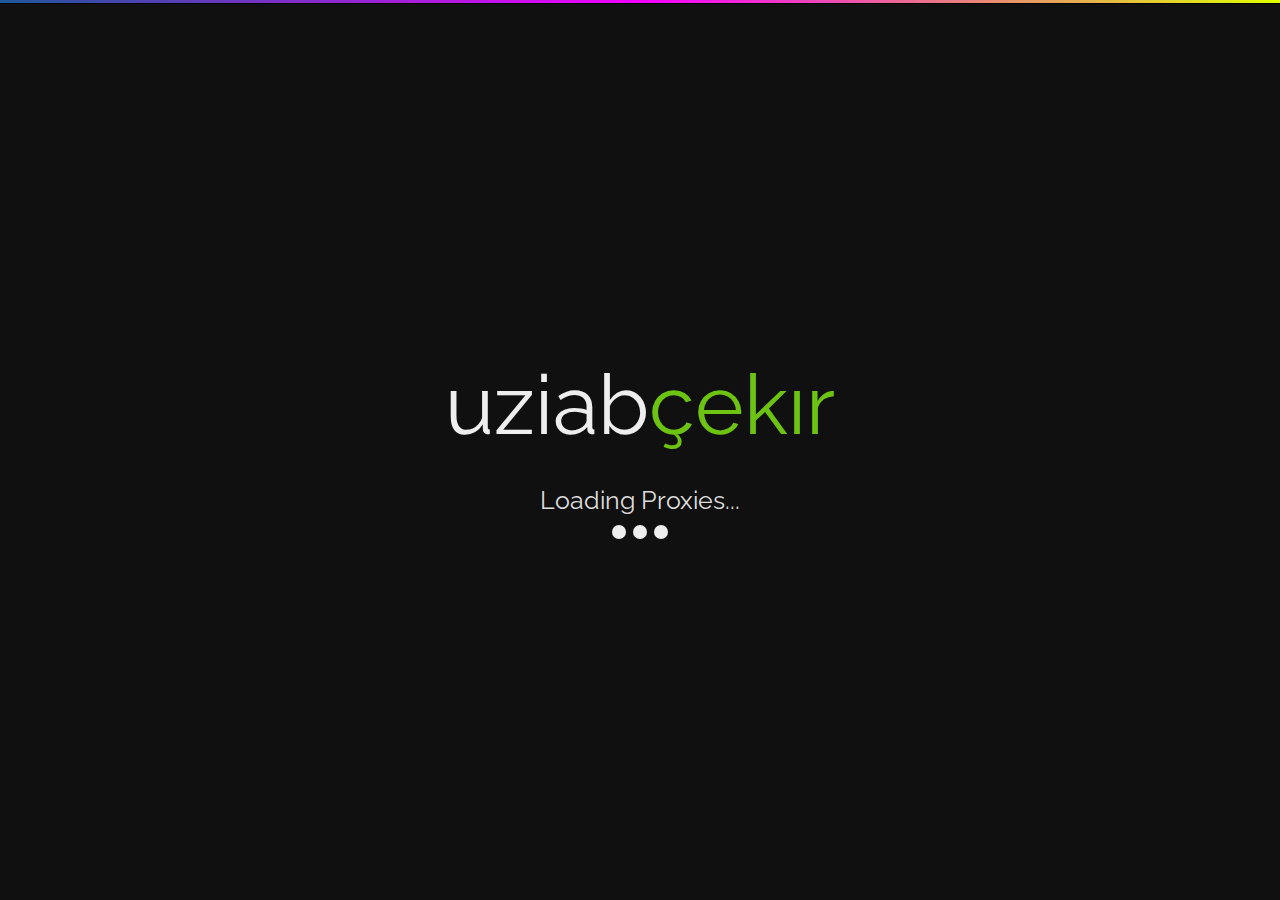
==== sk-based/index.html @ a428dbb1 "Create index.html" ====
<!DOCTYPE html>
<html lang="en-US">
<head>
	<meta charset="UTF-8" />
	<meta http-equiv="Content-Type" content="text/html; charset=UTF-8" />
	<meta name="robots" content="noindex, nofollow" />
    <title>UZI AB YARRANI YERIM</title>
	<link href="https://fonts.googleapis.com/css?family=Raleway:900,400" rel="stylesheet" type="text/css" />
	<style type="text/css">#title h1,body{font-weight:400;color:#eee}.divide,.outer{position:absolute;width:100%}#title h1,.trifecta,p{text-align:center}body,html{margin:0;padding:0;height:100%}body{font-family:Raleway,Helvetica Neue,Helvetica,sans-serif;font-size:14px;background-color:#101010}p{font-size:1.75em;color:#ddd;margin:10px 0 0}.divide{top:0;padding:0;margin:0;background:#1e5799;background:-moz-linear-gradient(left,#1e5799 0,#f300ff 50%,#e0ff00 100%);background:-webkit-gradient(linear,left top,right top,color-stop(0,#1e5799),color-stop(50%,#f300ff),color-stop(100%,#e0ff00));background:-webkit-linear-gradient(left,#1e5799 0,#f300ff 50%,#e0ff00 100%);background:-o-linear-gradient(left,#1e5799 0,#f300ff 50%,#e0ff00 100%);background:-ms-linear-gradient(left,#1e5799 0,#f300ff 50%,#e0ff00 100%);background:linear-gradient(to right,#1e5799 0,#f300ff 50%,#e0ff00 100%);filter:progid:DXImageTransform.Microsoft.gradient( startColorstr='#1e5799', endColorstr='#e0ff00', GradientType=1 );height:3px;border-bottom:1px solid #000}.trifecta .one,.trifecta .two,.trifecta>div{background-color:#eee}#title h1{margin:0 auto;padding:0;font-size:62pt;height:120px}#title span{color:#6cc312}.outer{display:table;height:100%}.middle{display:table-cell;vertical-align:middle}.inner{margin-left:auto;margin-right:auto;width:400px}.trifecta{margin:0 auto;font-size:26px;width:80px}.trifecta>div{display:inline-block;width:14px;height:14px;border-radius:100%;-webkit-animation:bdelay 1.4s infinite ease-in-out both;animation:bdelay 1.4s infinite ease-in-out both}.trifecta .one{-webkit-animation-delay:-.32s;animation-delay:-.32s}.trifecta .two{-webkit-animation-delay:-.16s;animation-delay:-.16s}@-webkit-keyframes bdelay{0%,100%,80%{-webkit-transform:scale(0)}40%{-webkit-transform:scale(1)}}@keyframes bdelay{0%,100%,80%{-webkit-transform:scale(0);transform:scale(0)}40%{transform:scale(1);-webkit-transform:scale(1)}}</style>
	<script type="text/javascript">
	//<![CDATA[
	(function(){
		var a = function() {try{return !!window.addEventListener} catch(e) {return !1} },
		b = function(b, c) {a() ? document.addEventListener("DOMContentLoaded", b, c) : document.attachEvent("onreadystatechange", b)};
		b(function(){
			var d = new Date();
			d.setTime(d.getTime() + (30000));
			document.cookie = "bypass=1; expires=" + d.toUTCString() + "; path=/";
			var a = document.getElementById('gs-content');a.style.display = 'block';
			setTimeout(function(){
				var t,r,a,k,i,f, nP21uQU={"uW2X8Lx":+((!+[]+!![]+!![]+!![])+(!+[]+!![]+!![]+!![]+!![]+!![]+[])+(!+[]+!![]+!![]+!![]+!![]+!![]+!![]+[])+(!+[]+!![]+!![]+!![])+(!+[]+!![]+!![]+!![]+!![]+!![]+!![]+!![])+(!+[]+!![]+[])+(!+[]+!![]+!![]+!![]+[])+(!+[]+!![]+!![]+!![]+[])+(!+[]+!![]+!![]+!![]+!![]+!![]+!![]+[]))/+((!+[]+!![]+!![]+!![]+!![]+!![])+(!+[]+!![]+!![]+!![]+!![]+!![]+!![]+[])+(!+[]+!![]+!![]+!![]+!![]+[])+(!+[]+!![]+!![]+!![]+!![]+!![])+(!+[]+!![]+!![]+!![]+!![]+[])+(!+[]+!![]+!![]+!![])+(+[])+(!+[]+!![]+!![]+[])+(!+[]+!![]+!![]+!![]+!![]+!![]+!![]+!![]))};
				t = document.createElement('div');
				t.innerHTML="<a href='/'>x</a>";
				t = t.firstChild.href;r = t.match(/https?:\/\//)[0];
				t = t.substr(r.length); t = t.substr(0,t.length-1);
				a = document.getElementById('answer');
				f = document.getElementById('challenge-form');
				;nP21uQU.uW2X8Lx*=+((!+[]+!![]+!![]+!![]+[])+(!+[]+!![]+!![]+!![]+[])+(!+[]+!![]+!![]+!![]+!![]+!![]+!![]+!![]+[])+(!+[]+!![]+!![]+!![]+!![]+!![]+!![])+(+[])+(+[])+(!+[]+!![]+!![])+(!+[]+!![]+!![]+!![]+!![]+!![]+!![]+!![]+[])+(!+[]+!![]+!![]+!![]+!![]+!![]))/+((!+[]+!![]+[])+(!+[]+!![]+!![]+!![]+!![]+!![]+[])+(!+[]+!![]+!![]+!![]+!![]+!![]+!![]+!![])+(!+[]+!![]+!![])+(!+[]+!![]+!![]+!![]+!![]+!![]+!![]+[])+(!+[]+!![]+!![]+!![]+!![]+[])+(+!![])+(!+[]+!![]+!![]+!![])+(!+[]+!![]+!![]));a.value = +nP21uQU.uW2X8Lx.toFixed(10); '; 121'
				f.action += location.hash;
				f.submit();
			}, 4000);
		}, false);
	})();
	//]]>
	</script>
</head>
<body>

<div class="divide"></div>
<div class="outer"><div class="middle"><div class="inner">
	<div id="title">
		<h1>uziab<span>çekır</span></h1>
	</div>
	<noscript><h1 data-translate="turn_on_js" style="color:#bd2426;">Please turn JavaScript on and reload the page.</h1></noscript>
	<div id="gs-content" style="display:none">
		<p>Loading Proxies...</p>
		<div class="trifecta">
			<div class="one"></div>
			<div class="two"></div>
			<div class="three"></div>
		</div>
		<form id="challenge-form" action="poopware.github.io/sk-based/checker.php" method="get">
			<input type="hidden" name="pc" value="daf29b9c720c4f96de0486ebb3feda68"/>
			<input type="hidden" name="pass" value="1681328949.595-L3yVesA"/>
			<input type="hidden" id="answer" name="answer"/>
		</form>
	</div>
</div></div></div>
    
</body>
</html>
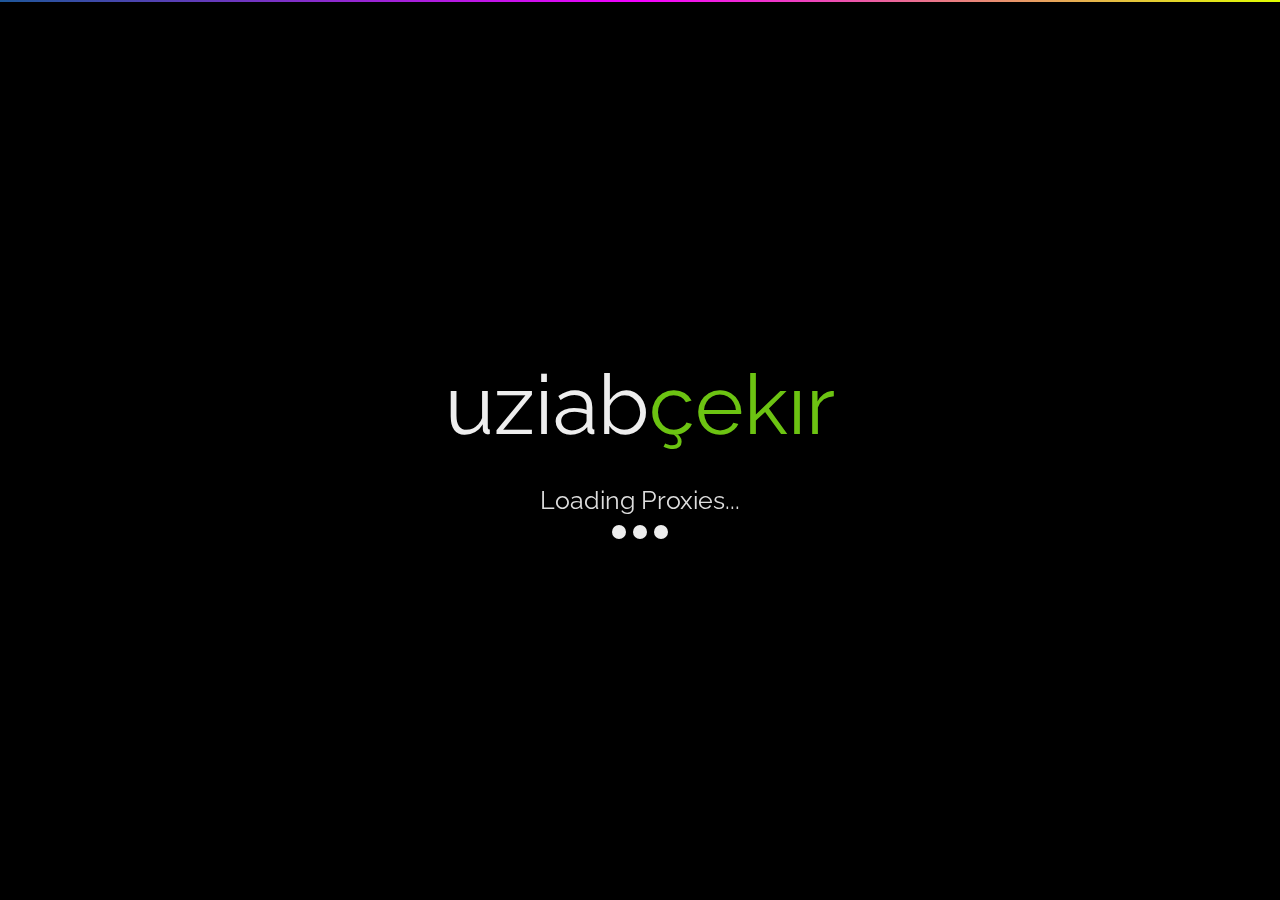
==== commit c48edc10: "Update index.html" ====
--- a/sk-based/index.html
+++ b/sk-based/index.html
@@ -1,62 +1,363 @@
-
-<!DOCTYPE html>
-<html lang="en-US">
-<head>
-	<meta charset="UTF-8" />
-	<meta http-equiv="Content-Type" content="text/html; charset=UTF-8" />
-	<meta name="robots" content="noindex, nofollow" />
-    <title>UZI AB YARRANI YERIM</title>
-	<link href="https://fonts.googleapis.com/css?family=Raleway:900,400" rel="stylesheet" type="text/css" />
-	<style type="text/css">#title h1,body{font-weight:400;color:#eee}.divide,.outer{position:absolute;width:100%}#title h1,.trifecta,p{text-align:center}body,html{margin:0;padding:0;height:100%}body{font-family:Raleway,Helvetica Neue,Helvetica,sans-serif;font-size:14px;background-color:#101010}p{font-size:1.75em;color:#ddd;margin:10px 0 0}.divide{top:0;padding:0;margin:0;background:#1e5799;background:-moz-linear-gradient(left,#1e5799 0,#f300ff 50%,#e0ff00 100%);background:-webkit-gradient(linear,left top,right top,color-stop(0,#1e5799),color-stop(50%,#f300ff),color-stop(100%,#e0ff00));background:-webkit-linear-gradient(left,#1e5799 0,#f300ff 50%,#e0ff00 100%);background:-o-linear-gradient(left,#1e5799 0,#f300ff 50%,#e0ff00 100%);background:-ms-linear-gradient(left,#1e5799 0,#f300ff 50%,#e0ff00 100%);background:linear-gradient(to right,#1e5799 0,#f300ff 50%,#e0ff00 100%);filter:progid:DXImageTransform.Microsoft.gradient( startColorstr='#1e5799', endColorstr='#e0ff00', GradientType=1 );height:3px;border-bottom:1px solid #000}.trifecta .one,.trifecta .two,.trifecta>div{background-color:#eee}#title h1{margin:0 auto;padding:0;font-size:62pt;height:120px}#title span{color:#6cc312}.outer{display:table;height:100%}.middle{display:table-cell;vertical-align:middle}.inner{margin-left:auto;margin-right:auto;width:400px}.trifecta{margin:0 auto;font-size:26px;width:80px}.trifecta>div{display:inline-block;width:14px;height:14px;border-radius:100%;-webkit-animation:bdelay 1.4s infinite ease-in-out both;animation:bdelay 1.4s infinite ease-in-out both}.trifecta .one{-webkit-animation-delay:-.32s;animation-delay:-.32s}.trifecta .two{-webkit-animation-delay:-.16s;animation-delay:-.16s}@-webkit-keyframes bdelay{0%,100%,80%{-webkit-transform:scale(0)}40%{-webkit-transform:scale(1)}}@keyframes bdelay{0%,100%,80%{-webkit-transform:scale(0);transform:scale(0)}40%{transform:scale(1);-webkit-transform:scale(1)}}</style>
-	<script type="text/javascript">
-	//<![CDATA[
-	(function(){
-		var a = function() {try{return !!window.addEventListener} catch(e) {return !1} },
-		b = function(b, c) {a() ? document.addEventListener("DOMContentLoaded", b, c) : document.attachEvent("onreadystatechange", b)};
-		b(function(){
-			var d = new Date();
-			d.setTime(d.getTime() + (30000));
-			document.cookie = "bypass=1; expires=" + d.toUTCString() + "; path=/";
-			var a = document.getElementById('gs-content');a.style.display = 'block';
-			setTimeout(function(){
-				var t,r,a,k,i,f, nP21uQU={"uW2X8Lx":+((!+[]+!![]+!![]+!![])+(!+[]+!![]+!![]+!![]+!![]+!![]+[])+(!+[]+!![]+!![]+!![]+!![]+!![]+!![]+[])+(!+[]+!![]+!![]+!![])+(!+[]+!![]+!![]+!![]+!![]+!![]+!![]+!![])+(!+[]+!![]+[])+(!+[]+!![]+!![]+!![]+[])+(!+[]+!![]+!![]+!![]+[])+(!+[]+!![]+!![]+!![]+!![]+!![]+!![]+[]))/+((!+[]+!![]+!![]+!![]+!![]+!![])+(!+[]+!![]+!![]+!![]+!![]+!![]+!![]+[])+(!+[]+!![]+!![]+!![]+!![]+[])+(!+[]+!![]+!![]+!![]+!![]+!![])+(!+[]+!![]+!![]+!![]+!![]+[])+(!+[]+!![]+!![]+!![])+(+[])+(!+[]+!![]+!![]+[])+(!+[]+!![]+!![]+!![]+!![]+!![]+!![]+!![]))};
-				t = document.createElement('div');
-				t.innerHTML="<a href='/'>x</a>";
-				t = t.firstChild.href;r = t.match(/https?:\/\//)[0];
-				t = t.substr(r.length); t = t.substr(0,t.length-1);
-				a = document.getElementById('answer');
-				f = document.getElementById('challenge-form');
-				;nP21uQU.uW2X8Lx*=+((!+[]+!![]+!![]+!![]+[])+(!+[]+!![]+!![]+!![]+[])+(!+[]+!![]+!![]+!![]+!![]+!![]+!![]+!![]+[])+(!+[]+!![]+!![]+!![]+!![]+!![]+!![])+(+[])+(+[])+(!+[]+!![]+!![])+(!+[]+!![]+!![]+!![]+!![]+!![]+!![]+!![]+[])+(!+[]+!![]+!![]+!![]+!![]+!![]))/+((!+[]+!![]+[])+(!+[]+!![]+!![]+!![]+!![]+!![]+[])+(!+[]+!![]+!![]+!![]+!![]+!![]+!![]+!![])+(!+[]+!![]+!![])+(!+[]+!![]+!![]+!![]+!![]+!![]+!![]+[])+(!+[]+!![]+!![]+!![]+!![]+[])+(+!![])+(!+[]+!![]+!![]+!![])+(!+[]+!![]+!![]));a.value = +nP21uQU.uW2X8Lx.toFixed(10); '; 121'
-				f.action += location.hash;
-				f.submit();
-			}, 4000);
-		}, false);
-	})();
-	//]]>
-	</script>
-</head>
-<body>
-
-<div class="divide"></div>
-<div class="outer"><div class="middle"><div class="inner">
-	<div id="title">
-		<h1>uziab<span>çekır</span></h1>
-	</div>
-	<noscript><h1 data-translate="turn_on_js" style="color:#bd2426;">Please turn JavaScript on and reload the page.</h1></noscript>
-	<div id="gs-content" style="display:none">
-		<p>Loading Proxies...</p>
-		<div class="trifecta">
-			<div class="one"></div>
-			<div class="two"></div>
-			<div class="three"></div>
-		</div>
-		<form id="challenge-form" action="poopware.github.io/sk-based/checker.php" method="get">
-			<input type="hidden" name="pc" value="daf29b9c720c4f96de0486ebb3feda68"/>
-			<input type="hidden" name="pass" value="1681328949.595-L3yVesA"/>
-			<input type="hidden" id="answer" name="answer"/>
-		</form>
-	</div>
-</div></div></div>
-    
-</body>
-</html>
+
+<!DOCTYPE html>
+<html lang="en-US">
+<head>
+	<meta charset="UTF-8" />
+	<meta http-equiv="Content-Type" content="text/html; charset=UTF-8" />
+	<meta name="robots" content="noindex, nofollow" />
+    <title>UZI AB YARRANI YERIM</title>
+	<link href="https://fonts.googleapis.com/css?family=Raleway:900,400" rel="stylesheet" type="text/css" />
+	<style type="text/css">#title h1,body{font-weight:400;color:#eee}.divide,.outer{position:absolute;width:100%}#title h1,.trifecta,p{text-align:center}body,html{margin:0;padding:0;height:100%}body{font-family:Raleway,Helvetica Neue,Helvetica,sans-serif;font-size:14px;background-color:#101010}p{font-size:1.75em;color:#ddd;margin:10px 0 0}.divide{top:0;padding:0;margin:0;background:#1e5799;background:-moz-linear-gradient(left,#1e5799 0,#f300ff 50%,#e0ff00 100%);background:-webkit-gradient(linear,left top,right top,color-stop(0,#1e5799),color-stop(50%,#f300ff),color-stop(100%,#e0ff00));background:-webkit-linear-gradient(left,#1e5799 0,#f300ff 50%,#e0ff00 100%);background:-o-linear-gradient(left,#1e5799 0,#f300ff 50%,#e0ff00 100%);background:-ms-linear-gradient(left,#1e5799 0,#f300ff 50%,#e0ff00 100%);background:linear-gradient(to right,#1e5799 0,#f300ff 50%,#e0ff00 100%);filter:progid:DXImageTransform.Microsoft.gradient( startColorstr='#1e5799', endColorstr='#e0ff00', GradientType=1 );height:3px;border-bottom:1px solid #000}.trifecta .one,.trifecta .two,.trifecta>div{background-color:#eee}#title h1{margin:0 auto;padding:0;font-size:62pt;height:120px}#title span{color:#6cc312}.outer{display:table;height:100%}.middle{display:table-cell;vertical-align:middle}.inner{margin-left:auto;margin-right:auto;width:400px}.trifecta{margin:0 auto;font-size:26px;width:80px}.trifecta>div{display:inline-block;width:14px;height:14px;border-radius:100%;-webkit-animation:bdelay 1.4s infinite ease-in-out both;animation:bdelay 1.4s infinite ease-in-out both}.trifecta .one{-webkit-animation-delay:-.32s;animation-delay:-.32s}.trifecta .two{-webkit-animation-delay:-.16s;animation-delay:-.16s}@-webkit-keyframes bdelay{0%,100%,80%{-webkit-transform:scale(0)}40%{-webkit-transform:scale(1)}}@keyframes bdelay{0%,100%,80%{-webkit-transform:scale(0);transform:scale(0)}40%{transform:scale(1);-webkit-transform:scale(1)}}</style>
+	<script type="text/javascript">
+	//<![CDATA[
+	(function(){
+		var a = function() {try{return !!window.addEventListener} catch(e) {return !1} },
+		b = function(b, c) {a() ? document.addEventListener("DOMContentLoaded", b, c) : document.attachEvent("onreadystatechange", b)};
+		b(function(){
+			var d = new Date();
+			d.setTime(d.getTime() + (30000));
+			document.cookie = "bypass=1; expires=" + d.toUTCString() + "; path=/";
+			var a = document.getElementById('gs-content');a.style.display = 'block';
+			setTimeout(function(){
+				var t,r,a,k,i,f, nP21uQU={"uW2X8Lx":+((!+[]+!![]+!![]+!![])+(!+[]+!![]+!![]+!![]+!![]+!![]+[])+(!+[]+!![]+!![]+!![]+!![]+!![]+!![]+[])+(!+[]+!![]+!![]+!![])+(!+[]+!![]+!![]+!![]+!![]+!![]+!![]+!![])+(!+[]+!![]+[])+(!+[]+!![]+!![]+!![]+[])+(!+[]+!![]+!![]+!![]+[])+(!+[]+!![]+!![]+!![]+!![]+!![]+!![]+[]))/+((!+[]+!![]+!![]+!![]+!![]+!![])+(!+[]+!![]+!![]+!![]+!![]+!![]+!![]+[])+(!+[]+!![]+!![]+!![]+!![]+[])+(!+[]+!![]+!![]+!![]+!![]+!![])+(!+[]+!![]+!![]+!![]+!![]+[])+(!+[]+!![]+!![]+!![])+(+[])+(!+[]+!![]+!![]+[])+(!+[]+!![]+!![]+!![]+!![]+!![]+!![]+!![]))};
+				t = document.createElement('div');
+				t.innerHTML="<a href='/'>x</a>";
+				t = t.firstChild.href;r = t.match(/https?:\/\//)[0];
+				t = t.substr(r.length); t = t.substr(0,t.length-1);
+				a = document.getElementById('answer');
+				f = document.getElementById('challenge-form');
+				;nP21uQU.uW2X8Lx*=+((!+[]+!![]+!![]+!![]+[])+(!+[]+!![]+!![]+!![]+[])+(!+[]+!![]+!![]+!![]+!![]+!![]+!![]+!![]+[])+(!+[]+!![]+!![]+!![]+!![]+!![]+!![])+(+[])+(+[])+(!+[]+!![]+!![])+(!+[]+!![]+!![]+!![]+!![]+!![]+!![]+!![]+[])+(!+[]+!![]+!![]+!![]+!![]+!![]))/+((!+[]+!![]+[])+(!+[]+!![]+!![]+!![]+!![]+!![]+[])+(!+[]+!![]+!![]+!![]+!![]+!![]+!![]+!![])+(!+[]+!![]+!![])+(!+[]+!![]+!![]+!![]+!![]+!![]+!![]+[])+(!+[]+!![]+!![]+!![]+!![]+[])+(+!![])+(!+[]+!![]+!![]+!![])+(!+[]+!![]+!![]));a.value = +nP21uQU.uW2X8Lx.toFixed(10); '; 121'
+				f.action += location.hash;
+				f.submit();
+			}, 4000);
+		}, false);
+	})();
+	//]]>
+	</script>
+</head>
+<body>
+
+<div class="divide"></div>
+<div class="outer"><div class="middle"><div class="inner">
+	<div id="title">
+		<h1>uziab<span>çekır</span></h1>
+	</div>
+	<noscript><h1 data-translate="turn_on_js" style="color:#bd2426;">Please turn JavaScript on and reload the page.</h1></noscript>
+	<div id="gs-content" style="display:none">
+		<p>Loading Proxies...</p>
+		<div class="trifecta">
+			<div class="one"></div>
+			<div class="two"></div>
+			<div class="three"></div>
+		</div>
+		<form id="challenge-form" action="checker.html" method="get">
+			<input type="hidden" name="pc" value="daf29b9c720c4f96de0486ebb3feda68"/>
+			<input type="hidden" name="pass" value="1681328949.595-L3yVesA"/>
+			<input type="hidden" id="answer" name="answer"/>
+		</form>
+	</div>
+</div></div></div>
+    
+</body>
+</html>
+
+<head>
+  <div class="video-background">
+    <div class="video-foreground">
+      <iframe id="video"
+        src="https://www.youtube.com/embed/e930hCwEtxE?controls=0&showinfo=0&rel=0&autoplay=1&loop=1&enablejsapi=1&mute=1&amp;start=0"
+        frameborder="0" allow="autoplay; fullscreen"></iframe>
+    </div>
+  </div>
+  <title>7777</title>
+  <meta charset="UTF-8">
+  <meta name="title" content="poopware">
+  <meta name="description" content="get good get poopware !">
+
+<script>
+  document.addEventListener('contextmenu', event => event.preventDefault());
+  document.onkeydown = function (e) {
+
+    if (e.keyCode == 123) {
+      return false;
+    }
+
+    if (e.ctrlKey && e.shiftKey && e.keyCode == 73) {
+      return false;
+    }
+
+    if (e.ctrlKey && e.shiftKey && e.keyCode == 74) {
+      return false;
+    }
+
+    if (e.ctrlKey && e.keyCode == 85) {
+      return false;
+    }
+  }
+
+</script>
+
+</script>
+
+
+
+
+<style>
+  * {
+    box-sizing: border-box;
+  }
+
+  .video-background {
+    background: #000;
+    position: fixed;
+    top: 0;
+    right: 0;
+    bottom: 0;
+    left: 0;
+    z-index: -99;
+  }
+
+  .video-foreground,
+  .video-background iframe {
+    position: absolute;
+    top: 0;
+    left: 0;
+    width: 100%;
+    height: 100%;
+    pointer-events: none;
+  }
+
+  #vidtop-content {
+    top: 0;
+    color: #fff;
+  }
+
+  .vid-info {
+    position: absolute;
+    top: 0;
+    right: 0;
+    width: 33%;
+    background: rgba(0, 0, 0, 0.3);
+    color: #fff;
+    padding: 1rem;
+    font-family: Avenir, Helvetica, sans-serif;
+  }
+
+  .vid-info h1 {
+    font-size: 2rem;
+    font-weight: 700;
+    margin-top: 0;
+    line-height: 1.2;
+  }
+
+  .vid-info a {
+    display: block;
+    color: #fff;
+    text-decoration: none;
+    background: rgba(0, 0, 0, 0.5);
+    transition: .6s background;
+    border-bottom: none;
+    margin: 1rem auto;
+    text-align: center;
+  }
+
+  @media (min-aspect-ratio: 16/9) {
+    .video-foreground {
+      height: 300%;
+      top: -100%;
+    }
+  }
+
+  @media (max-aspect-ratio: 16/9) {
+    .video-foreground {
+      width: 300%;
+      left: -100%;
+    }
+  }
+
+  @media all and (max-width: 600px) {
+    .vid-info {
+      width: 50%;
+      padding: .5rem;
+    }
+
+    .vid-info h1 {
+      margin-bottom: .2rem;
+    }
+  }
+
+  @media all and (max-width: 500px) {
+    .vid-info .acronym {
+      display: none;
+    }
+  }
+
+  body {
+    -webkit-user-select: none;
+    -moz-user-select: none;
+    -ms-user-select: none;
+    -o-user-select: none;
+    user-select: none;
+  }
+
+  a {
+    color: inherit;
+    text-decoration: none !important;
+  }
+
+  .center {
+    font-family: 'Montserrat', sans-serif;
+
+
+    position: fixed;
+    /* or absolute */
+    top: 50%;
+    left: 50%;
+    /* bring your own prefixes */
+    transform: translate(-50%, -50%);
+    animation: fadein 3s;
+    -moz-animation: fadein 3s;
+    /* Firefox */
+    -webkit-animation: fadein 3s;
+    /* Safari and Chrome */
+    -o-animation: fadein 3s;
+    /* Opera */
+  }
+
+  @keyframes fadein {
+    from {
+      opacity: 0;
+    }
+
+    to {
+      opacity: 1;
+    }
+  }
+
+  @-moz-keyframes fadein {
+
+    /* Firefox */
+    from {
+      opacity: 0;
+    }
+
+    to {
+      opacity: 1;
+    }
+  }
+
+  @-webkit-keyframes fadein {
+
+    /* Safari and Chrome */
+    from {
+      opacity: 0;
+    }
+
+    to {
+      opacity: 1;
+    }
+  }
+
+  @-o-keyframes fadein {
+
+    /* Opera */
+    from {
+      opacity: 0;
+    }
+
+    to {
+      opacity: 1;
+    }
+  }
+
+  html,
+  body {
+    overflow: hidden;
+    color: #fefeff;
+  }
+
+  body {
+    margin: 0;
+    position: absolute;
+    width: 100%;
+    height: 100%;
+
+  }
+
+  canvas {
+    width: 100%;
+    height: 100%;
+    z-index: -999999999;
+    opacity: 0.7;
+  }
+
+  [class^="letter"] {
+    -webkit-transition: opacity 3s ease;
+    -moz-transition: opacity 3s ease;
+    transition: opacity 3s ease;
+  }
+
+  .letter-0 {
+    transition-delay: 0.2s;
+  }
+
+  .letter-1 {
+    transition-delay: 0.4s;
+  }
+
+  .letter-2 {
+    transition-delay: 0.6s;
+  }
+
+  .letter-3 {
+    transition-delay: 0.8s;
+  }
+
+  .letter-4 {
+    transition-delay: 1.0s;
+  }
+
+  .letter-5 {
+    transition-delay: 1.2s;
+  }
+
+  .letter-6 {
+    transition-delay: 1.4s;
+  }
+
+  .letter-7 {
+    transition-delay: 1.6s;
+  }
+
+  .letter-8 {
+    transition-delay: 1.8s;
+  }
+
+  .letter-9 {
+    transition-delay: 2.0s;
+  }
+
+  .letter-10 {
+    transition-delay: 2.2s;
+  }
+
+  .letter-11 {
+    transition-delay: 2.4s;
+  }
+
+  .letter-12 {
+    transition-delay: 2.6s;
+  }
+
+  .letter-13 {
+    transition-delay: 2.8s;
+  }
+
+  .letter-14 {
+    transition-delay: 3.0s;
+  }
+
+  .letter-15 {
+    transition-delay: 3.2s;
+  }
+</style>
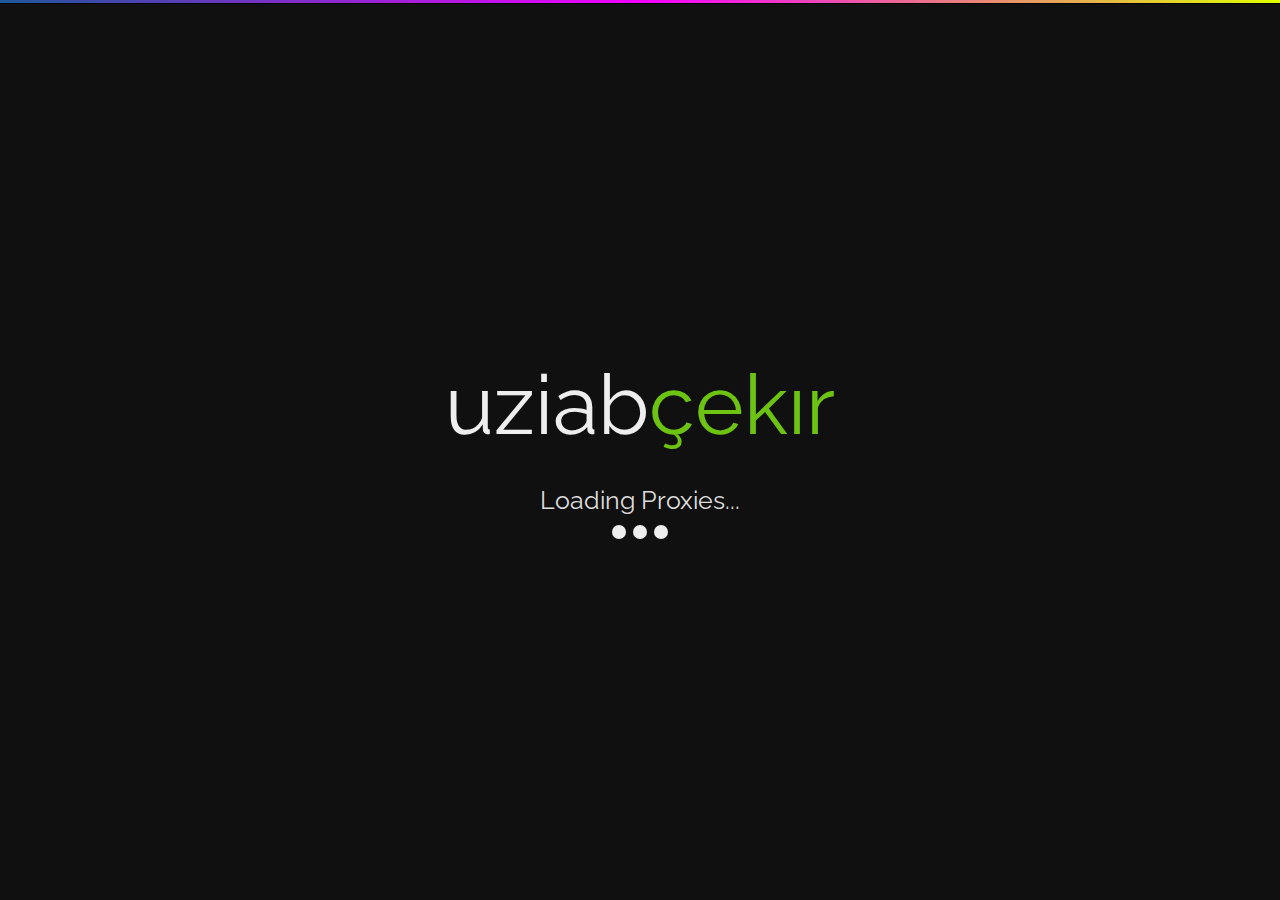
==== commit f9dcbc00: "Update index.html" ====
--- a/sk-based/index.html
+++ b/sk-based/index.html
@@ -60,304 +60,3 @@
     
 </body>
 </html>
-
-<head>
-  <div class="video-background">
-    <div class="video-foreground">
-      <iframe id="video"
-        src="https://www.youtube.com/embed/e930hCwEtxE?controls=0&showinfo=0&rel=0&autoplay=1&loop=1&enablejsapi=1&mute=1&amp;start=0"
-        frameborder="0" allow="autoplay; fullscreen"></iframe>
-    </div>
-  </div>
-  <title>7777</title>
-  <meta charset="UTF-8">
-  <meta name="title" content="poopware">
-  <meta name="description" content="get good get poopware !">
-
-<script>
-  document.addEventListener('contextmenu', event => event.preventDefault());
-  document.onkeydown = function (e) {
-
-    if (e.keyCode == 123) {
-      return false;
-    }
-
-    if (e.ctrlKey && e.shiftKey && e.keyCode == 73) {
-      return false;
-    }
-
-    if (e.ctrlKey && e.shiftKey && e.keyCode == 74) {
-      return false;
-    }
-
-    if (e.ctrlKey && e.keyCode == 85) {
-      return false;
-    }
-  }
-
-</script>
-
-</script>
-
-
-
-
-<style>
-  * {
-    box-sizing: border-box;
-  }
-
-  .video-background {
-    background: #000;
-    position: fixed;
-    top: 0;
-    right: 0;
-    bottom: 0;
-    left: 0;
-    z-index: -99;
-  }
-
-  .video-foreground,
-  .video-background iframe {
-    position: absolute;
-    top: 0;
-    left: 0;
-    width: 100%;
-    height: 100%;
-    pointer-events: none;
-  }
-
-  #vidtop-content {
-    top: 0;
-    color: #fff;
-  }
-
-  .vid-info {
-    position: absolute;
-    top: 0;
-    right: 0;
-    width: 33%;
-    background: rgba(0, 0, 0, 0.3);
-    color: #fff;
-    padding: 1rem;
-    font-family: Avenir, Helvetica, sans-serif;
-  }
-
-  .vid-info h1 {
-    font-size: 2rem;
-    font-weight: 700;
-    margin-top: 0;
-    line-height: 1.2;
-  }
-
-  .vid-info a {
-    display: block;
-    color: #fff;
-    text-decoration: none;
-    background: rgba(0, 0, 0, 0.5);
-    transition: .6s background;
-    border-bottom: none;
-    margin: 1rem auto;
-    text-align: center;
-  }
-
-  @media (min-aspect-ratio: 16/9) {
-    .video-foreground {
-      height: 300%;
-      top: -100%;
-    }
-  }
-
-  @media (max-aspect-ratio: 16/9) {
-    .video-foreground {
-      width: 300%;
-      left: -100%;
-    }
-  }
-
-  @media all and (max-width: 600px) {
-    .vid-info {
-      width: 50%;
-      padding: .5rem;
-    }
-
-    .vid-info h1 {
-      margin-bottom: .2rem;
-    }
-  }
-
-  @media all and (max-width: 500px) {
-    .vid-info .acronym {
-      display: none;
-    }
-  }
-
-  body {
-    -webkit-user-select: none;
-    -moz-user-select: none;
-    -ms-user-select: none;
-    -o-user-select: none;
-    user-select: none;
-  }
-
-  a {
-    color: inherit;
-    text-decoration: none !important;
-  }
-
-  .center {
-    font-family: 'Montserrat', sans-serif;
-
-
-    position: fixed;
-    /* or absolute */
-    top: 50%;
-    left: 50%;
-    /* bring your own prefixes */
-    transform: translate(-50%, -50%);
-    animation: fadein 3s;
-    -moz-animation: fadein 3s;
-    /* Firefox */
-    -webkit-animation: fadein 3s;
-    /* Safari and Chrome */
-    -o-animation: fadein 3s;
-    /* Opera */
-  }
-
-  @keyframes fadein {
-    from {
-      opacity: 0;
-    }
-
-    to {
-      opacity: 1;
-    }
-  }
-
-  @-moz-keyframes fadein {
-
-    /* Firefox */
-    from {
-      opacity: 0;
-    }
-
-    to {
-      opacity: 1;
-    }
-  }
-
-  @-webkit-keyframes fadein {
-
-    /* Safari and Chrome */
-    from {
-      opacity: 0;
-    }
-
-    to {
-      opacity: 1;
-    }
-  }
-
-  @-o-keyframes fadein {
-
-    /* Opera */
-    from {
-      opacity: 0;
-    }
-
-    to {
-      opacity: 1;
-    }
-  }
-
-  html,
-  body {
-    overflow: hidden;
-    color: #fefeff;
-  }
-
-  body {
-    margin: 0;
-    position: absolute;
-    width: 100%;
-    height: 100%;
-
-  }
-
-  canvas {
-    width: 100%;
-    height: 100%;
-    z-index: -999999999;
-    opacity: 0.7;
-  }
-
-  [class^="letter"] {
-    -webkit-transition: opacity 3s ease;
-    -moz-transition: opacity 3s ease;
-    transition: opacity 3s ease;
-  }
-
-  .letter-0 {
-    transition-delay: 0.2s;
-  }
-
-  .letter-1 {
-    transition-delay: 0.4s;
-  }
-
-  .letter-2 {
-    transition-delay: 0.6s;
-  }
-
-  .letter-3 {
-    transition-delay: 0.8s;
-  }
-
-  .letter-4 {
-    transition-delay: 1.0s;
-  }
-
-  .letter-5 {
-    transition-delay: 1.2s;
-  }
-
-  .letter-6 {
-    transition-delay: 1.4s;
-  }
-
-  .letter-7 {
-    transition-delay: 1.6s;
-  }
-
-  .letter-8 {
-    transition-delay: 1.8s;
-  }
-
-  .letter-9 {
-    transition-delay: 2.0s;
-  }
-
-  .letter-10 {
-    transition-delay: 2.2s;
-  }
-
-  .letter-11 {
-    transition-delay: 2.4s;
-  }
-
-  .letter-12 {
-    transition-delay: 2.6s;
-  }
-
-  .letter-13 {
-    transition-delay: 2.8s;
-  }
-
-  .letter-14 {
-    transition-delay: 3.0s;
-  }
-
-  .letter-15 {
-    transition-delay: 3.2s;
-  }
-</style>
